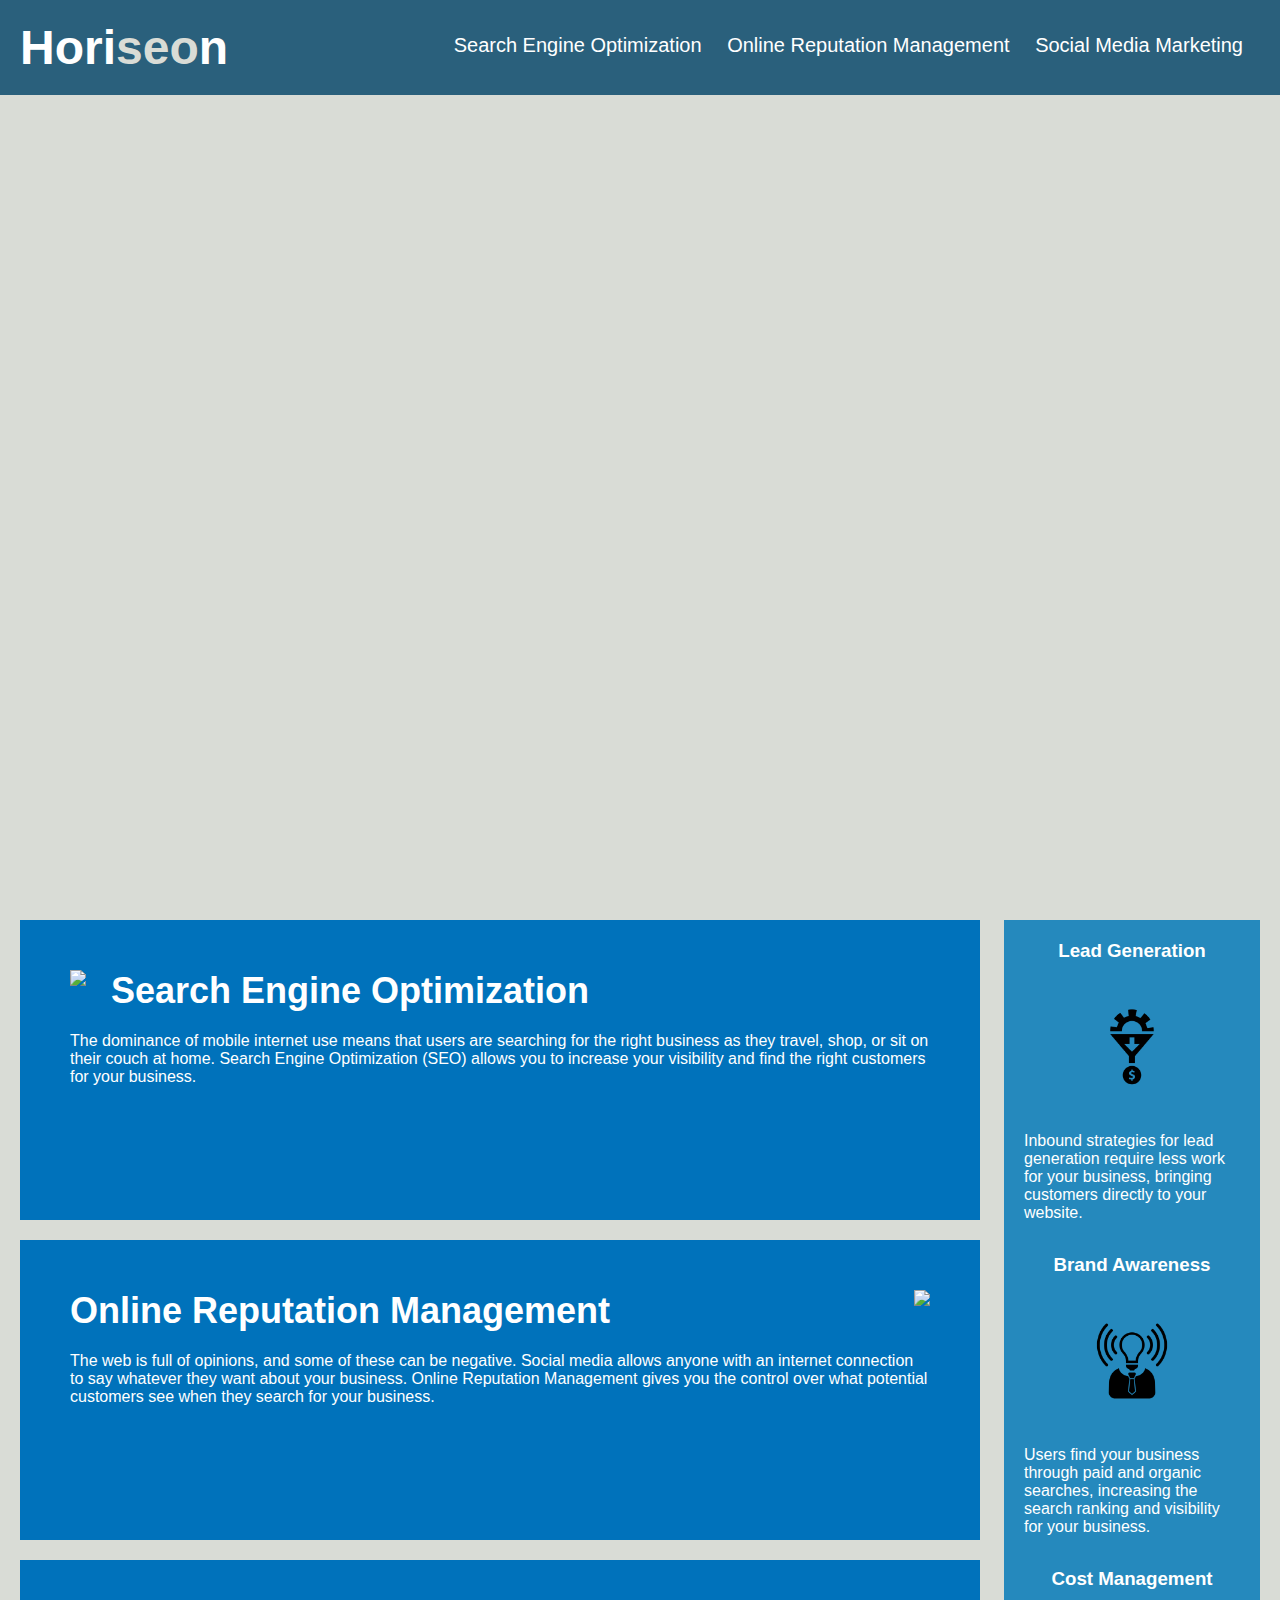
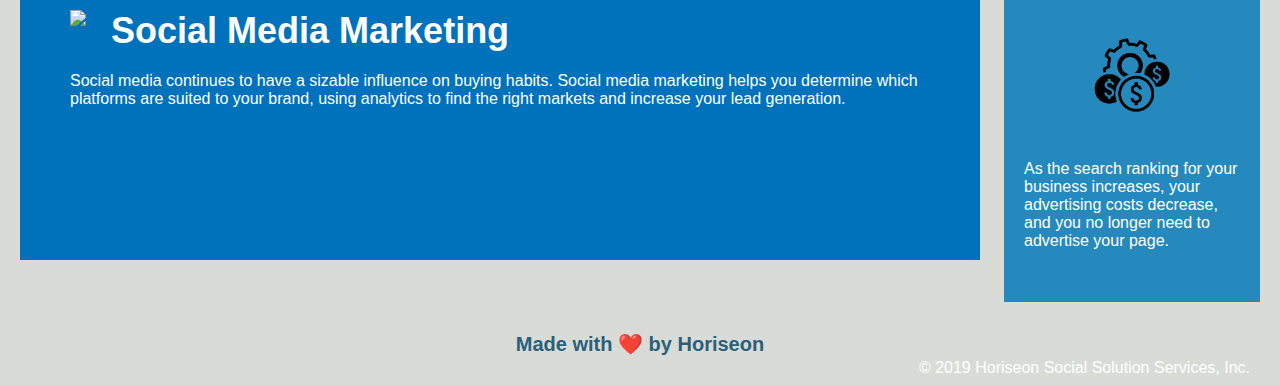
==== index.html @ f707c141 "moved index and assets to main folder" ====
<!DOCTYPE html>
<html lang="en-us">

<head>
    <meta charset="UTF-8" />
    <title>Horiseon</title>
    <link rel="stylesheet" href="./assets/css/style.css">
</head>

<body>
    <!-- navigation -->
    <header>
        <h1>
            <a href="/">
            Hori<span class="seo">seo</span>n
            </a>
        </h1>
        <nav>
            <ul>
                <li>
                    <a href="#search-engine-optimization">Search Engine Optimization</a>
                </li>
                <li>
                    <a href="#online-reputation-management">Online Reputation Management</a>
                </li>
                <li>
                    <a href="#social-media-marketing">Social Media Marketing</a>
                </li>
            </ul>
        </nav>
    </header>

    <!-- hero/jumbotron -->
    <section class="hero"></section>

    <!-- content we offer -->
    <section class="content">
        <div id="search-engine-optimization">
            <img src="./assets/images/search-engine-optimization.jpg" class="float-left" />
            <h2>Search Engine Optimization</h2>
            <p>
                The dominance of mobile internet use means that users are searching for the right business as they
                travel, shop, or sit on their couch at home. Search Engine Optimization (SEO) allows you to increase
                your visibility and find the right customers for your business.
            </p>
        </div>
        <div id="online-reputation-management">
            <img src="./assets/images/online-reputation-management.jpg" class="float-right" />
            <h2>Online Reputation Management</h2>
            <p>
                The web is full of opinions, and some of these can be negative. Social media allows anyone with an
                internet connection to say whatever they want about your business. Online Reputation Management gives
                you the control over what potential customers see when they search for your business.
            </p>
        </div>
        <div id="social-media-marketing">
            <img src="./assets/images/social-media-marketing.jpg" class="float-left" />
            <h2>Social Media Marketing</h2>
            <p>
                Social media continues to have a sizable influence on buying habits. Social media marketing helps you
                determine which platforms are suited to your brand, using analytics to find the right markets and
                increase your lead generation.
            </p>
        </div>
    </section>

    <!-- benefits -->
    <section class="benefits">
        <div>
            <h3>Lead Generation</h3>
            <img src="./assets/images/lead-generation.png" />
            <p>
                Inbound strategies for lead generation require less work for your business, bringing customers directly
                to your website.
            </p>
        </div>
        <div>
            <h3>Brand Awareness</h3>
            <img src="./assets/images/brand-awareness.png" />
            <p>
                Users find your business through paid and organic searches, increasing the search ranking and visibility
                for your business.
            </p>
        </div>
        <div>
            <h3>Cost Management</h3>
            <img src="./assets/images/cost-management.png" />
            <p>
                As the search ranking for your business increases, your advertising costs decrease, and you no longer
                need to advertise your page.
            </p>
        </div>
    </section>

    <!-- footer -->
    <footer>
        <h2>Made with ❤️️ by Horiseon</h2>
        <div>
            &copy; 2019 Horiseon Social Solution Services, Inc.
        </div>
    </footer>
</body>

</html>
---- assets/css/style.css ----
* {
    box-sizing: border-box;
    padding: 0;
    margin: 0;
}

body {
    color: #ffffff;
    background: #d9dcd6;
    font-family: 'Trebuchet MS', 'Lucida Sans Unicode', 'Lucida Grande', 'Lucida Sans', Arial, sans-serif;
}

header {
    padding: 20px;
    background-color: #2a607c;
}

header h1 {
    display: inline;
    font-size: 48px;
}

header h1 .seo {
    color: #d9dcd6;
}

header a {
    text-decoration: none;
    color: #ffffff;
}
header nav {
    padding: 7px;
    margin: 7px 0;
    float: right;
    font-size: 20px;
}

header nav ul {
    list-style-type: none;
}

header nav ul li {
    display: inline;
    margin: 10px;
}

footer {
    padding: 30px;
    clear: both;
    text-align: center;
}

footer h2 {
    font-size: 20px;
    color: #2a607c;
}

footer div {
    float: right;
    line-height: 1.5;
    text-align: right;
}

.hero {
    height: 800px;
    width: 100%;
    margin-bottom: 25px;
    background-image: url("../images/digital-marketing-meeting.jpg");
    background-size: cover;
    background-position: center;
    position: relative;
}

.float-left {
    float: left;
    margin-right: 25px;
}

.float-right {
    float: right;
    margin-left: 25px;
}


.content {
    width: 75%;
    display: inline-block;
    margin-left: 20px;
}

.content div {
    margin-bottom: 20px;
    padding: 50px;
    height: 300px;
    background-color: #0072bb;
    color: #ffffff;
}

.content img {
    max-height: 200px;
}

.content h2 {
    margin-bottom: 20px;
    font-size: 36px;
}
.benefits {
    margin-right: 20px;
    padding: 20px;
    clear: both;
    float: right;
    width: 20%;
    height: 100%;
    background-color: #2589bd;
}

.benefits div {
    margin-bottom: 32px;
    color: #ffffff;
}

.benefits h3 {
    margin-bottom: 10px;
    text-align: center;
}

.benefits img {
    display: block;
    margin: 10px auto;
    max-width: 150px;
}
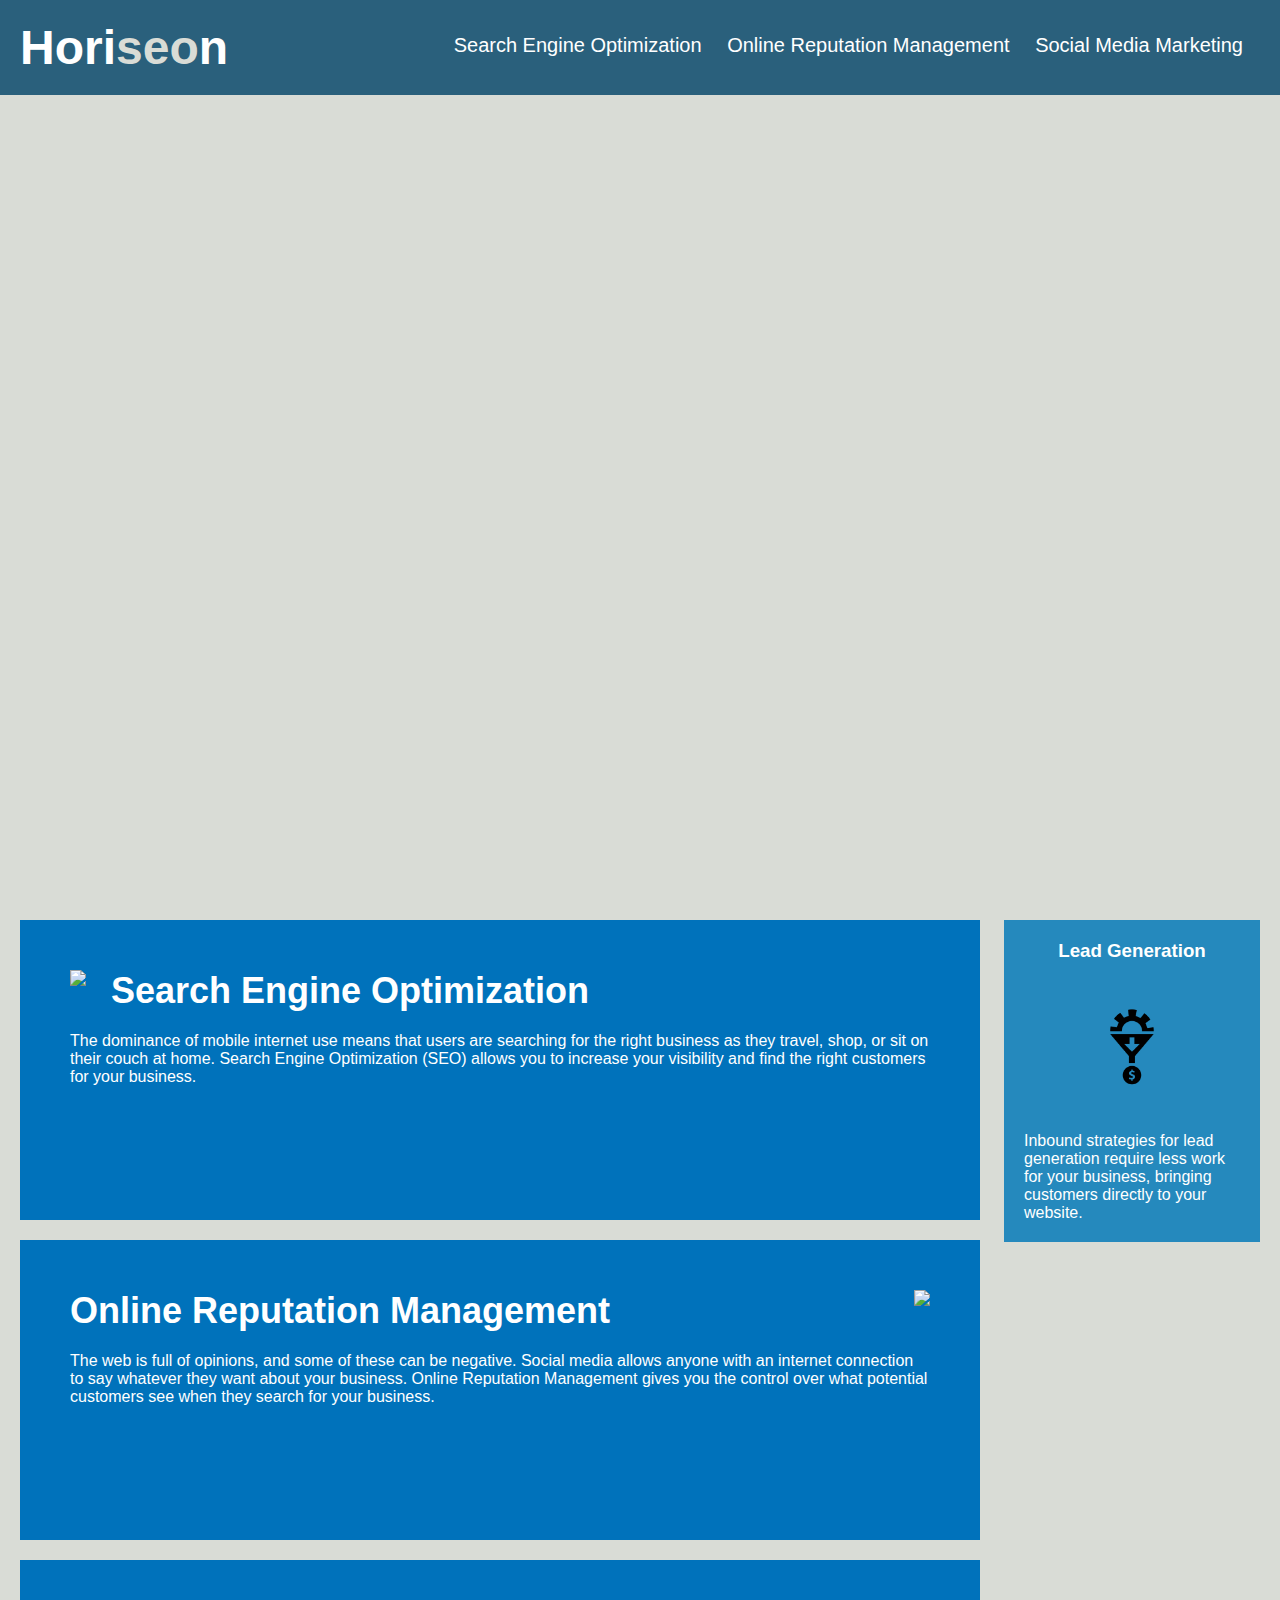
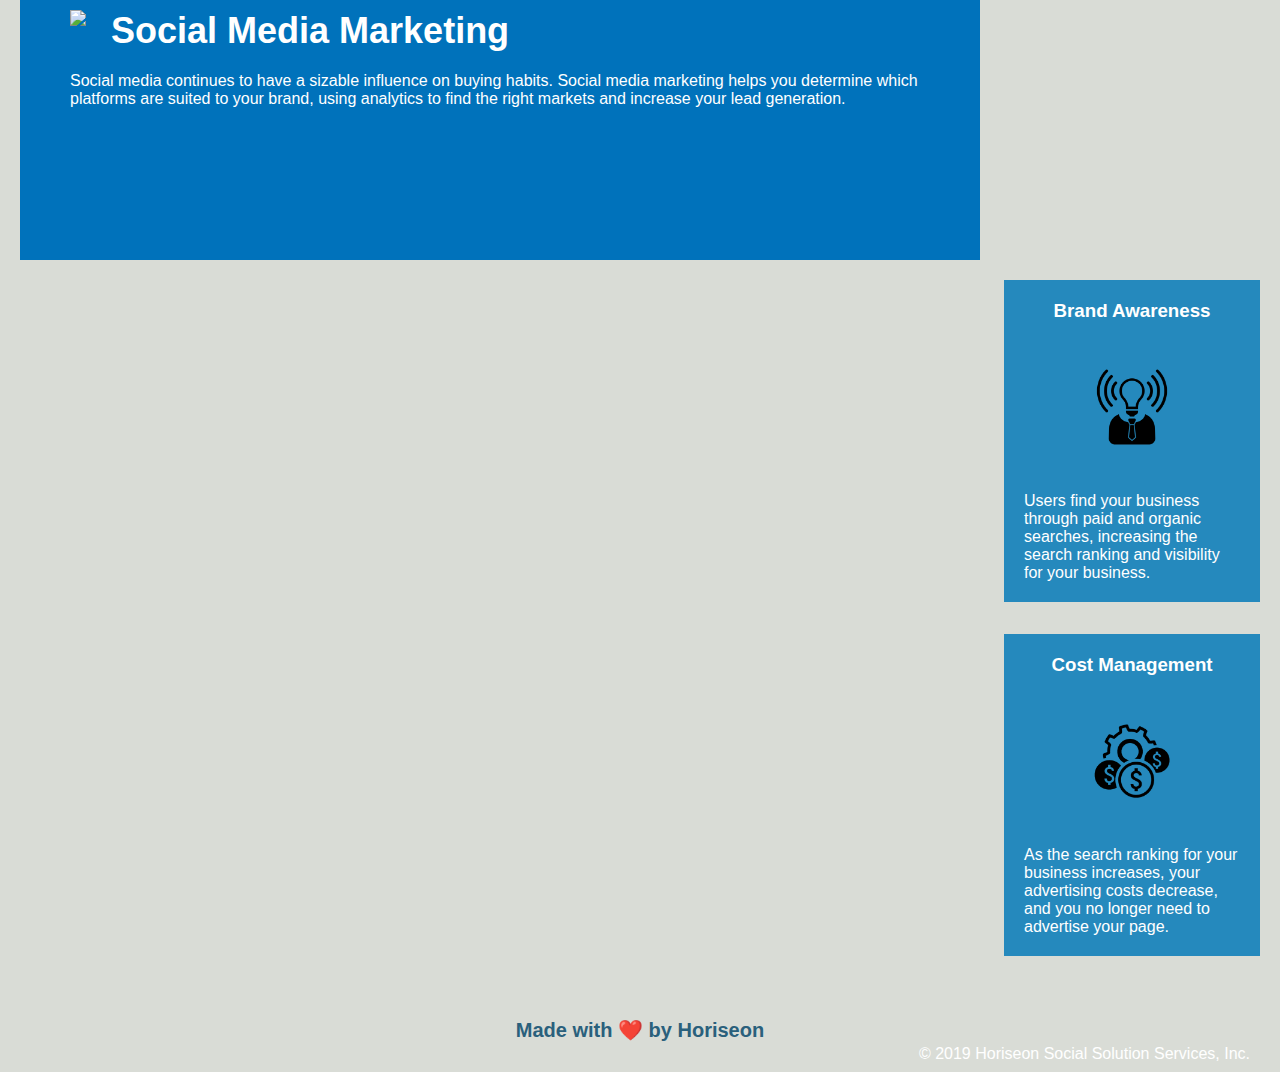
==== commit 748ab8a6: "removed div from aside content" ====
--- a/index.html
+++ b/index.html
@@ -10,22 +10,12 @@
 <body>
     <!-- navigation -->
     <header>
-        <h1>
-            <a href="/">
-            Hori<span class="seo">seo</span>n
-            </a>
-        </h1>
+        <h1>Hori<span class="seo">seo</span>n</h1>
         <nav>
             <ul>
-                <li>
-                    <a href="#search-engine-optimization">Search Engine Optimization</a>
-                </li>
-                <li>
-                    <a href="#online-reputation-management">Online Reputation Management</a>
-                </li>
-                <li>
-                    <a href="#social-media-marketing">Social Media Marketing</a>
-                </li>
+                <li><a href="#search-engine-optimization">Search Engine Optimization</a></li>
+                <li><a href="#online-reputation-management">Online Reputation Management</a></li>
+                <li><a href="#social-media-marketing">Social Media Marketing</a></li>
             </ul>
         </nav>
     </header>
@@ -33,7 +23,7 @@
     <!-- hero/jumbotron -->
     <section class="hero"></section>
 
-    <!-- content we offer -->
+    <!-- main content here -->
     <section class="content">
         <div id="search-engine-optimization">
             <img src="./assets/images/search-engine-optimization.jpg" class="float-left" />
@@ -64,35 +54,33 @@
         </div>
     </section>
 
-    <!-- benefits -->
+    <!-- aside content here -->
     <section class="benefits">
-        <div>
             <h3>Lead Generation</h3>
             <img src="./assets/images/lead-generation.png" />
             <p>
                 Inbound strategies for lead generation require less work for your business, bringing customers directly
                 to your website.
             </p>
-        </div>
-        <div>
+    </section>
+    <section class="benefits">
             <h3>Brand Awareness</h3>
             <img src="./assets/images/brand-awareness.png" />
             <p>
                 Users find your business through paid and organic searches, increasing the search ranking and visibility
                 for your business.
             </p>
-        </div>
-        <div>
+    </section>
+    <section class="benefits">
             <h3>Cost Management</h3>
             <img src="./assets/images/cost-management.png" />
             <p>
                 As the search ranking for your business increases, your advertising costs decrease, and you no longer
                 need to advertise your page.
             </p>
-        </div>
     </section>
 
-    <!-- footer -->
+    <!-- footer content here -->
     <footer>
         <h2>Made with ❤️️ by Horiseon</h2>
         <div>
--- a/assets/css/style.css
+++ b/assets/css/style.css
@@ -10,6 +10,7 @@
     font-family: 'Trebuchet MS', 'Lucida Sans Unicode', 'Lucida Grande', 'Lucida Sans', Arial, sans-serif;
 }
 
+/* apply styles to <header> */
 header {
     padding: 20px;
     background-color: #2a607c;
@@ -44,6 +45,7 @@
     margin: 10px;
 }
 
+/* apply style to <footer> */
 footer {
     padding: 30px;
     clear: both;
@@ -61,6 +63,7 @@
     text-align: right;
 }
 
+/* Here STyle Start */
 .hero {
     height: 800px;
     width: 100%;
@@ -70,7 +73,9 @@
     background-position: center;
     position: relative;
 }
+/* Here STyle End */
 
+/* Main Content Style Start */
 .float-left {
     float: left;
     margin-right: 25px;
@@ -104,18 +109,18 @@
     margin-bottom: 20px;
     font-size: 36px;
 }
+/* Main Content Style End */
+
+/* Aside Content Style Start */
 .benefits {
     margin-right: 20px;
+    margin-bottom: 32px;
     padding: 20px;
     clear: both;
     float: right;
     width: 20%;
     height: 100%;
     background-color: #2589bd;
-}
-
-.benefits div {
-    margin-bottom: 32px;
     color: #ffffff;
 }
 
@@ -129,3 +134,4 @@
     margin: 10px auto;
     max-width: 150px;
 }
+/* Aside Content Style End */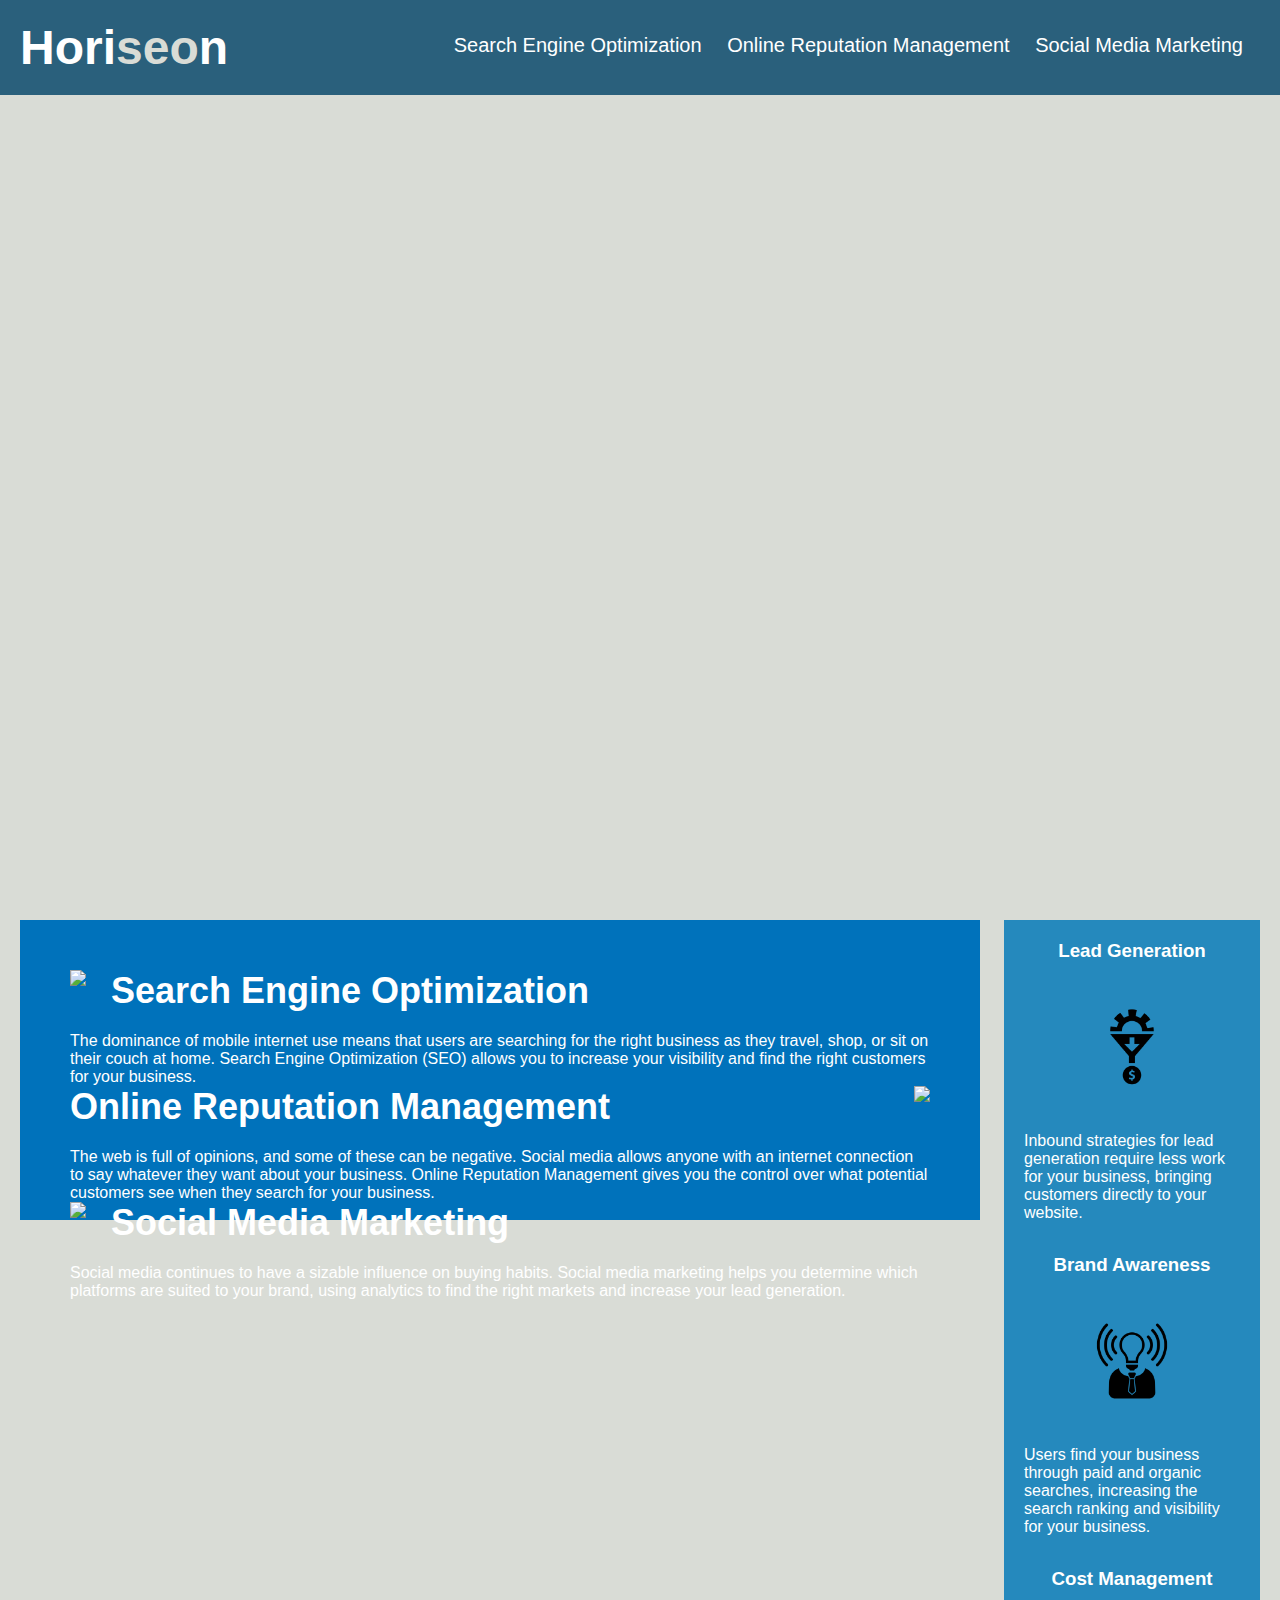
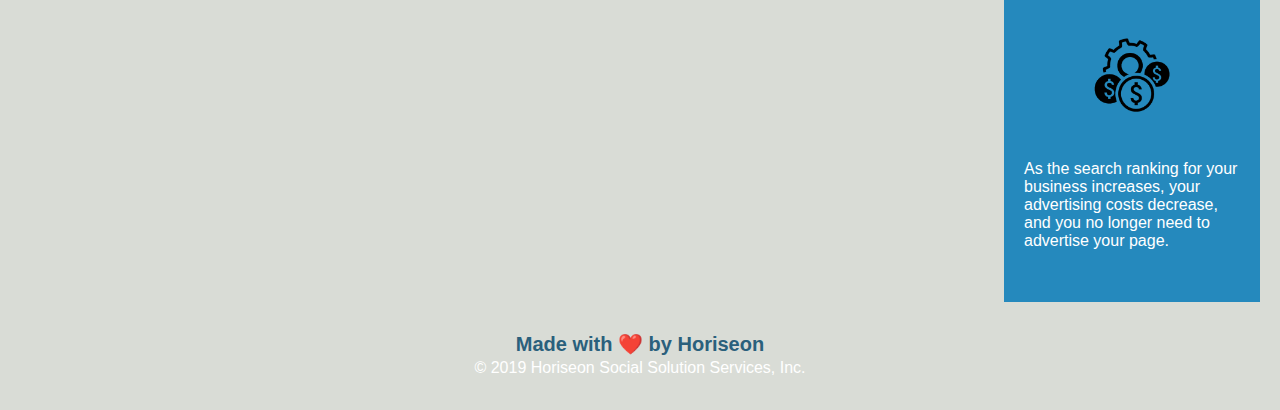
==== commit 167f292e: "added div elements" ====
--- a/index.html
+++ b/index.html
@@ -24,7 +24,7 @@
     <section class="hero"></section>
 
     <!-- main content here -->
-    <section class="content">
+    <section class="content" >
         <div id="search-engine-optimization">
             <img src="./assets/images/search-engine-optimization.jpg" class="float-left" />
             <h2>Search Engine Optimization</h2>
@@ -34,7 +34,7 @@
                 your visibility and find the right customers for your business.
             </p>
         </div>
-        <div id="online-reputation-management">
+        <div  id="online-reputation-management">
             <img src="./assets/images/online-reputation-management.jpg" class="float-right" />
             <h2>Online Reputation Management</h2>
             <p>
@@ -53,31 +53,32 @@
             </p>
         </div>
     </section>
-
     <!-- aside content here -->
     <section class="benefits">
+        <div>
             <h3>Lead Generation</h3>
             <img src="./assets/images/lead-generation.png" />
             <p>
                 Inbound strategies for lead generation require less work for your business, bringing customers directly
                 to your website.
             </p>
-    </section>
-    <section class="benefits">
+        </div>
+        <div>
             <h3>Brand Awareness</h3>
             <img src="./assets/images/brand-awareness.png" />
             <p>
                 Users find your business through paid and organic searches, increasing the search ranking and visibility
                 for your business.
             </p>
-    </section>
-    <section class="benefits">
+        </div>
+        <div>
             <h3>Cost Management</h3>
             <img src="./assets/images/cost-management.png" />
             <p>
                 As the search ranking for your business increases, your advertising costs decrease, and you no longer
                 need to advertise your page.
             </p>
+        </div>
     </section>
 
     <!-- footer content here -->
--- a/assets/css/style.css
+++ b/assets/css/style.css
@@ -29,6 +29,7 @@
     text-decoration: none;
     color: #ffffff;
 }
+
 header nav {
     padding: 7px;
     margin: 7px 0;
@@ -58,12 +59,11 @@
 }
 
 footer div {
-    float: right;
+    float: center;
     line-height: 1.5;
-    text-align: right;
 }
 
-/* Here STyle Start */
+/* Hero Style Start */
 .hero {
     height: 800px;
     width: 100%;
@@ -73,7 +73,7 @@
     background-position: center;
     position: relative;
 }
-/* Here STyle End */
+/* Hero Style End */
 
 /* Main Content Style Start */
 .float-left {
@@ -91,14 +91,10 @@
     width: 75%;
     display: inline-block;
     margin-left: 20px;
-}
-
-.content div {
     margin-bottom: 20px;
     padding: 50px;
     height: 300px;
     background-color: #0072bb;
-    color: #ffffff;
 }
 
 .content img {
@@ -111,19 +107,19 @@
 }
 /* Main Content Style End */
 
-/* Aside Content Style Start */
+/* Benefits */
 .benefits {
-    margin-right: 20px;
-    margin-bottom: 32px;
+    margin: 0 20px 0 0;
     padding: 20px;
     clear: both;
     float: right;
     width: 20%;
-    height: 100%;
     background-color: #2589bd;
-    color: #ffffff;
 }
 
+.benefits div {
+    margin-bottom: 32px;
+}
 .benefits h3 {
     margin-bottom: 10px;
     text-align: center;
